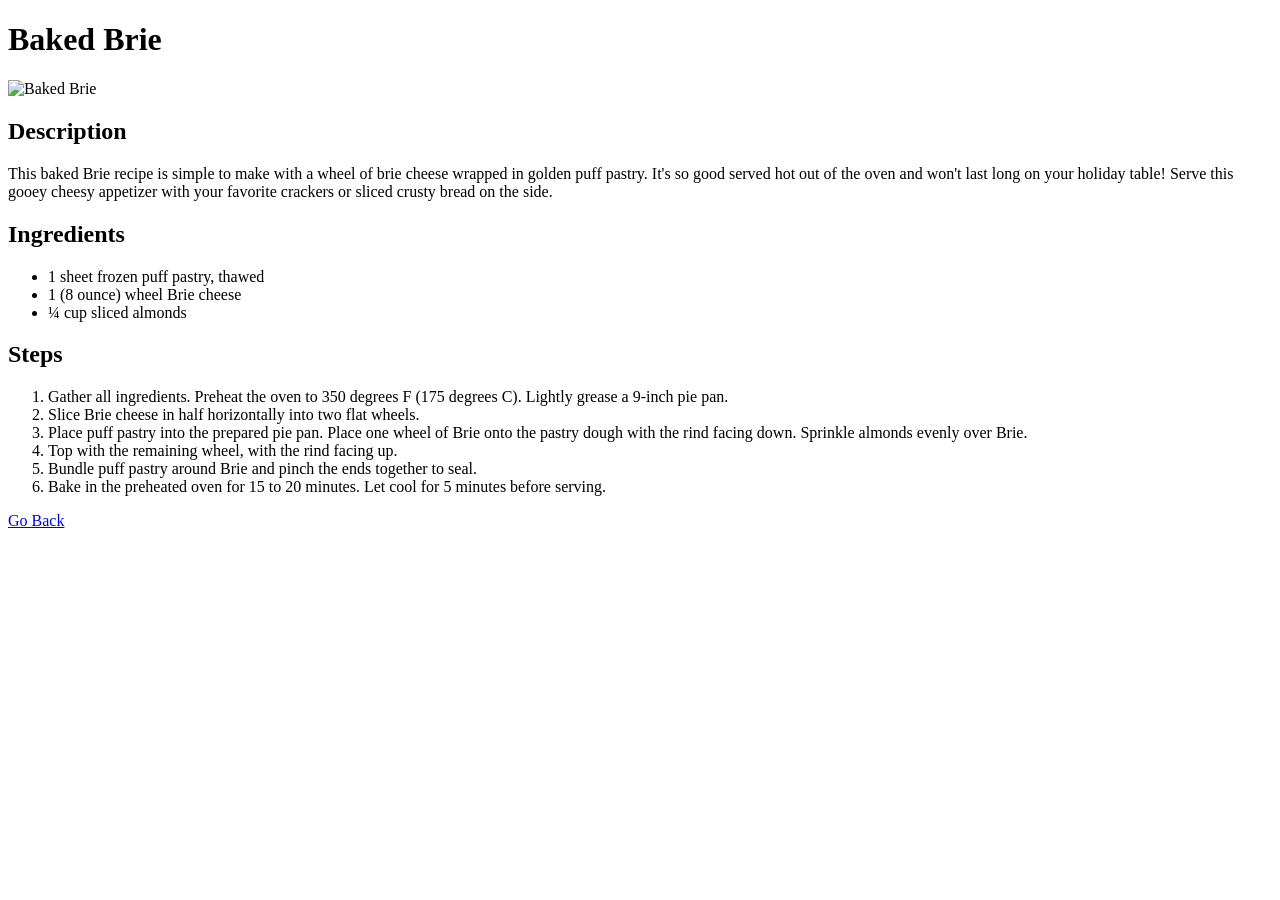
==== recipes/bakedbrie.html @ a7f6c001 "Completed the project" ====
<!doctype html>
<html lang="en">
  <head>
    <meta charset="UTF-8" />
    <meta name="viewport" content="width=device-width, initial-scale=1.0" />
    <title>Baked Brie</title>
  </head>
  <body>
    <h1>Baked Brie</h1>
    <img
      src="https://www.allrecipes.com/thmb/65zKXxPr3vLVV_q7uaMNr7aO4-k=/0x512/filters:no_upscale():max_bytes(150000):strip_icc()/ALR-15192-baked-brie-in-puff-pastry-VAT-4x3-2288b2cd99fd408caed3c5c7fbcb54bd.jpg"
      alt="Baked Brie"
    />
    <h2>Description</h2>
    <p>
      This baked Brie recipe is simple to make with a wheel of brie cheese
      wrapped in golden puff pastry. It's so good served hot out of the oven and
      won't last long on your holiday table! Serve this gooey cheesy appetizer
      with your favorite crackers or sliced crusty bread on the side.
    </p>
    <h2>Ingredients</h2>
    <ul>
      <li>1 sheet frozen puff pastry, thawed</li>
      <li>1 (8 ounce) wheel Brie cheese</li>
      <li>¼ cup sliced almonds</li>
    </ul>
    <h2>Steps</h2>
    <ol>
      <li>
        Gather all ingredients. Preheat the oven to 350 degrees F (175 degrees
        C). Lightly grease a 9-inch pie pan.
      </li>
      <li>Slice Brie cheese in half horizontally into two flat wheels.</li>
      <li>
        Place puff pastry into the prepared pie pan. Place one wheel of Brie
        onto the pastry dough with the rind facing down. Sprinkle almonds evenly
        over Brie.
      </li>
      <li>Top with the remaining wheel, with the rind facing up.</li>
      <li>
        Bundle puff pastry around Brie and pinch the ends together to seal.
      </li>
      <li>
        Bake in the preheated oven for 15 to 20 minutes. Let cool for 5 minutes
        before serving.
      </li>
    </ol>
    <a href="../index.html">Go Back</a>
  </body>
</html>
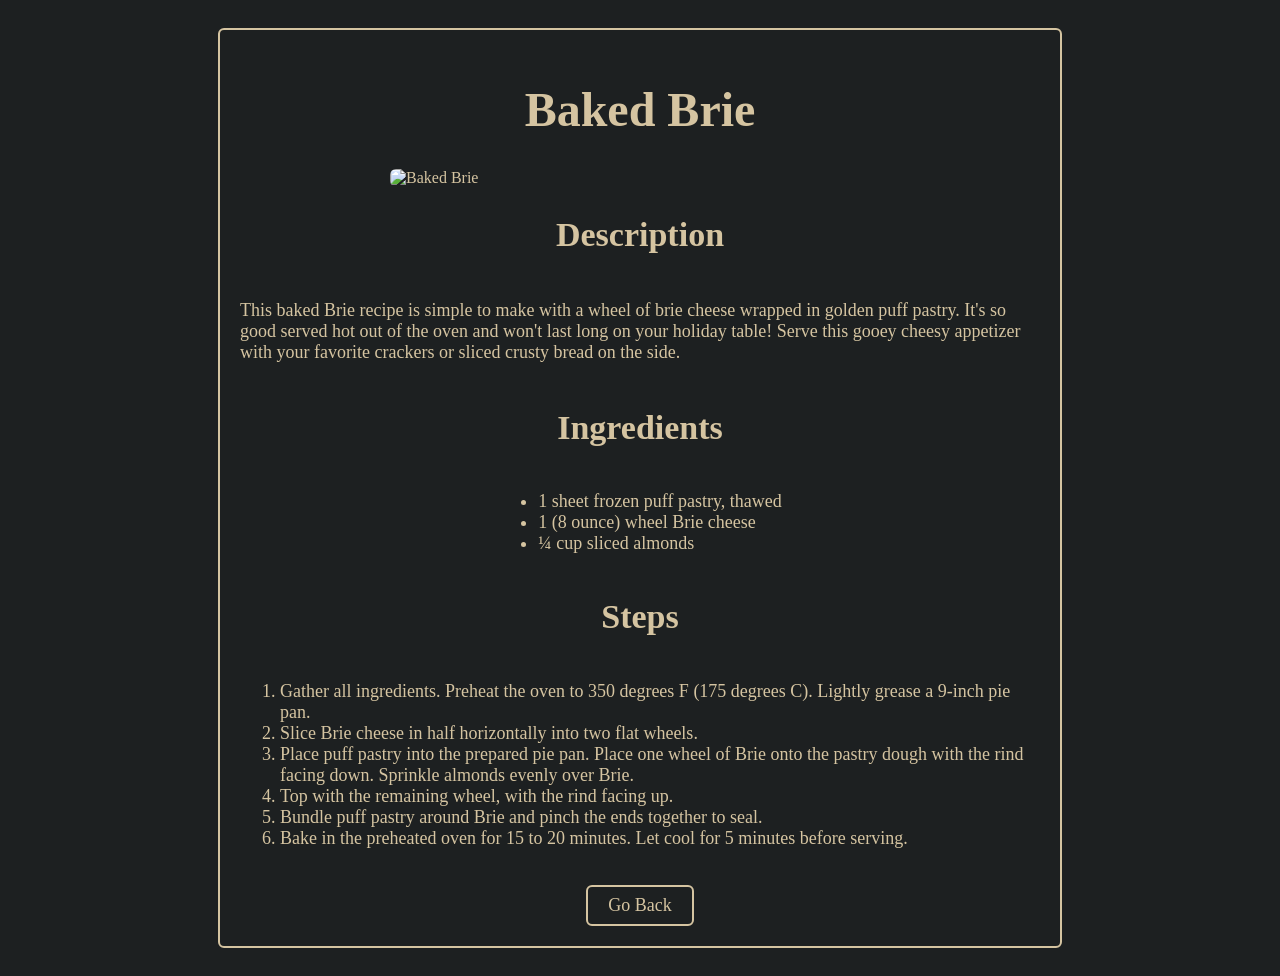
==== commit 9d7c22cd: "Add styling" ====
--- a/recipes/bakedbrie.html
+++ b/recipes/bakedbrie.html
@@ -4,47 +4,51 @@
     <meta charset="UTF-8" />
     <meta name="viewport" content="width=device-width, initial-scale=1.0" />
     <title>Baked Brie</title>
+    <link rel="stylesheet" href="recipestyle.css" />
   </head>
   <body>
-    <h1>Baked Brie</h1>
-    <img
-      src="https://www.allrecipes.com/thmb/65zKXxPr3vLVV_q7uaMNr7aO4-k=/0x512/filters:no_upscale():max_bytes(150000):strip_icc()/ALR-15192-baked-brie-in-puff-pastry-VAT-4x3-2288b2cd99fd408caed3c5c7fbcb54bd.jpg"
-      alt="Baked Brie"
-    />
-    <h2>Description</h2>
-    <p>
-      This baked Brie recipe is simple to make with a wheel of brie cheese
-      wrapped in golden puff pastry. It's so good served hot out of the oven and
-      won't last long on your holiday table! Serve this gooey cheesy appetizer
-      with your favorite crackers or sliced crusty bread on the side.
-    </p>
-    <h2>Ingredients</h2>
-    <ul>
-      <li>1 sheet frozen puff pastry, thawed</li>
-      <li>1 (8 ounce) wheel Brie cheese</li>
-      <li>¼ cup sliced almonds</li>
-    </ul>
-    <h2>Steps</h2>
-    <ol>
-      <li>
-        Gather all ingredients. Preheat the oven to 350 degrees F (175 degrees
-        C). Lightly grease a 9-inch pie pan.
-      </li>
-      <li>Slice Brie cheese in half horizontally into two flat wheels.</li>
-      <li>
-        Place puff pastry into the prepared pie pan. Place one wheel of Brie
-        onto the pastry dough with the rind facing down. Sprinkle almonds evenly
-        over Brie.
-      </li>
-      <li>Top with the remaining wheel, with the rind facing up.</li>
-      <li>
-        Bundle puff pastry around Brie and pinch the ends together to seal.
-      </li>
-      <li>
-        Bake in the preheated oven for 15 to 20 minutes. Let cool for 5 minutes
-        before serving.
-      </li>
-    </ol>
-    <a href="../index.html">Go Back</a>
+    <div>
+      <h1>Baked Brie</h1>
+      <img
+        src="https://www.allrecipes.com/thmb/65zKXxPr3vLVV_q7uaMNr7aO4-k=/0x512/filters:no_upscale():max_bytes(150000):strip_icc()/ALR-15192-baked-brie-in-puff-pastry-VAT-4x3-2288b2cd99fd408caed3c5c7fbcb54bd.jpg"
+        alt="Baked Brie"
+      />
+      <h2>Description</h2>
+      <p>
+        This baked Brie recipe is simple to make with a wheel of brie cheese
+        wrapped in golden puff pastry. It's so good served hot out of the oven
+        and won't last long on your holiday table! Serve this gooey cheesy
+        appetizer with your favorite crackers or sliced crusty bread on the
+        side.
+      </p>
+      <h2>Ingredients</h2>
+      <ul>
+        <li>1 sheet frozen puff pastry, thawed</li>
+        <li>1 (8 ounce) wheel Brie cheese</li>
+        <li>¼ cup sliced almonds</li>
+      </ul>
+      <h2>Steps</h2>
+      <ol>
+        <li>
+          Gather all ingredients. Preheat the oven to 350 degrees F (175 degrees
+          C). Lightly grease a 9-inch pie pan.
+        </li>
+        <li>Slice Brie cheese in half horizontally into two flat wheels.</li>
+        <li>
+          Place puff pastry into the prepared pie pan. Place one wheel of Brie
+          onto the pastry dough with the rind facing down. Sprinkle almonds
+          evenly over Brie.
+        </li>
+        <li>Top with the remaining wheel, with the rind facing up.</li>
+        <li>
+          Bundle puff pastry around Brie and pinch the ends together to seal.
+        </li>
+        <li>
+          Bake in the preheated oven for 15 to 20 minutes. Let cool for 5
+          minutes before serving.
+        </li>
+      </ol>
+      <a href="../index.html">Go Back</a>
+    </div>
   </body>
 </html>
--- a/recipes/recipestyle.css
+++ b/recipes/recipestyle.css
@@ -0,0 +1,46 @@
+body {
+  background-color: #1d2021;
+  display: flex;
+  justify-content: center;
+  flex-direction: column;
+  align-items: center;
+  color: #d5c4a1;
+  padding: 20px;
+}
+
+div {
+  display: flex;
+  flex-direction: column;
+  justify-content: center;
+  align-items: center;
+  border: 2px solid #d5c4a1;
+  border-radius: 6px;
+  padding: 20px;
+  width: 800px;
+}
+
+h1 {
+  font-size: 48px;
+}
+
+h2 {
+  font-size: 34px;
+}
+
+img {
+  width: 500px;
+  border-radius: 6px;
+}
+
+a {
+  text-decoration: none;
+  color: #d5c4a1;
+  border: 2px solid #d5c4a1;
+  border-radius: 6px;
+  padding: 8px 20px;
+  margin-top: 20px;
+}
+
+p, a, li{
+  font-size: 18px;
+}
